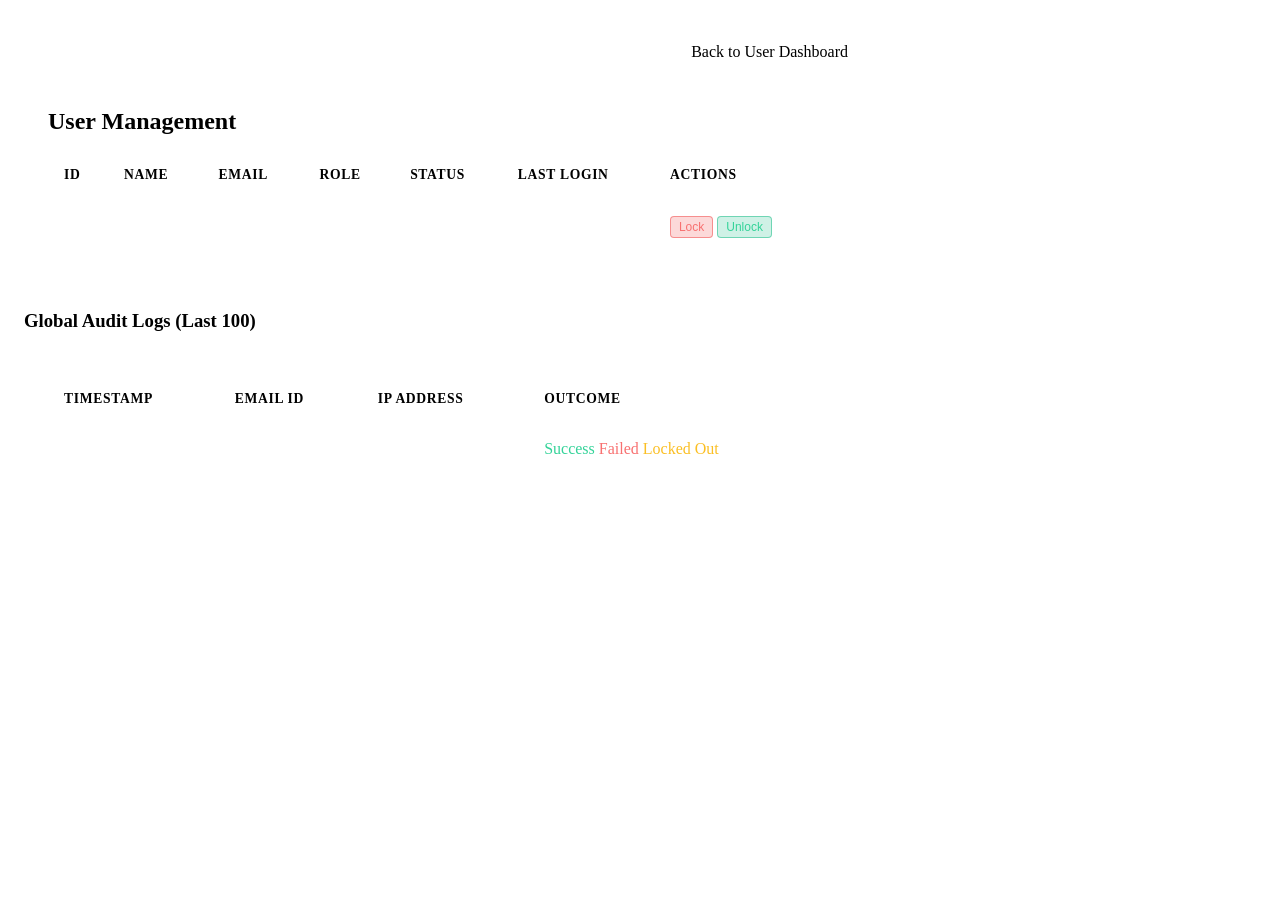
==== src/main/resources/templates/admin-dashboard.html @ e9079fd1 "feat: Batch 1-2 (Features 1-12) - Auth enhancements, admin panel, email verification, avatar support" ====
<!DOCTYPE html>
<html xmlns:th="http://www.thymeleaf.org" lang="en">
<head>
    <meta charset="UTF-8">
    <meta name="viewport" content="width=device-width, initial-scale=1.0">
    <meta name="description" content="LordAuth — Admin Dashboard.">
    <title>LordAuth | Admin Dashboard</title>
    <link rel="stylesheet" href="/css/style.css">
    <style>
        body { align-items: flex-start; padding: 2rem 1rem; }
        .dashboard-nav { width: 100%; max-width: 820px; display: flex; justify-content: space-between; align-items: center; margin-bottom: 1.25rem; padding: 0 0.25rem; }
        .nav-brand { display: flex; align-items: center; gap: 0.6rem; font-weight: 800; font-size: 1.1rem; background: linear-gradient(135deg, var(--primary-light), var(--secondary)); -webkit-background-clip: text; -webkit-text-fill-color: transparent; background-clip: text; }
        .nav-brand span { font-size: 1.3rem; }
        .dashboard-container { max-width: 820px; width: 100%; }
        .table-container { background: var(--bg-card); backdrop-filter: blur(16px); -webkit-backdrop-filter: blur(16px); border: 1px solid var(--glass-border); border-radius: var(--radius-lg); padding: 1.5rem; overflow-x: auto; }
        table { width: 100%; border-collapse: collapse; color: var(--text); }
        th, td { padding: 1rem; text-align: left; border-bottom: 1px solid rgba(255,255,255,0.05); }
        th { color: var(--text-secondary); font-size: 0.85rem; text-transform: uppercase; letter-spacing: 0.05em; font-weight: 600; }
        tr:last-child td { border-bottom: none; }
        .badge { padding: 0.3rem 0.6rem; border-radius: 999px; font-size: 0.75rem; font-weight: 600; }
        .badge.admin { background: rgba(168,85,247,0.15); color: #c084fc; border: 1px solid rgba(168,85,247,0.3); }
        .badge.user { background: rgba(59,130,246,0.15); color: #93c5fd; border: 1px solid rgba(59,130,246,0.3); }
        .badge.locked { background: rgba(239,68,68,0.15); color: #fca5a5; border: 1px solid rgba(239,68,68,0.3); }
        .badge.active { background: rgba(16,185,129,0.15); color: #6ee7b7; border: 1px solid rgba(16,185,129,0.3); }
    </style>
</head>
<body>
    <nav class="dashboard-nav">
        <div class="nav-brand">
            <span>🛡️</span> LordAuth Admin
        </div>
        <a href="/home" style="color: var(--text-secondary); text-decoration: none;">Back to User Dashboard</a>
    </nav>
    <div class="dashboard-container">
        <div class="table-container">
            <h2 style="margin-top: 0; margin-bottom: 1rem; color: var(--text);">User Management</h2>
            <table>
                <thead>
                    <tr>
                        <th>ID</th>
                        <th>Name</th>
                        <th>Email</th>
                        <th>Role</th>
                        <th>Status</th>
                        <th>Last Login</th>
                        <th>Actions</th>
                    </tr>
                </thead>
                <tbody>
                    <tr th:each="u : ${usersList}">
                        <td th:text="'#' + ${u.id}"></td>
                        <td th:text="${u.name}"></td>
                        <td th:text="${u.emailId}"></td>
                        <td>
                            <span th:class="'badge ' + (${u.role == 'ROLE_ADMIN'} ? 'admin' : 'user')" th:text="${u.role}"></span>
                        </td>
                        <td>
                            <span th:class="'badge ' + (${u.isLocked()} ? 'locked' : 'active')" th:text="${u.isLocked() ? 'LOCKED' : 'ACTIVE'}"></span>
                        </td>
                        <td th:text="${u.lastLoginAt != null ? #temporals.format(u.lastLoginAt, 'dd MMM yyyy, HH:mm') : 'Never'}"></td>
                        <td>
                            <form th:if="${!u.isLocked() && u.id != user.id}" action="/admin/lock" method="post" style="display:inline;">
                                <input type="hidden" name="userId" th:value="${u.id}"/>
                                <button type="submit" style="padding: 0.2rem 0.5rem; background: rgba(239,68,68,0.2); color: #f87171; border: 1px solid rgba(239,68,68,0.5); border-radius: 4px; cursor: pointer; font-size: 0.75rem;">Lock</button>
                            </form>
                            <form th:if="${u.isLocked() && u.id != user.id}" action="/admin/unlock" method="post" style="display:inline;">
                                <input type="hidden" name="userId" th:value="${u.id}"/>
                                <button type="submit" style="padding: 0.2rem 0.5rem; background: rgba(16,185,129,0.2); color: #34d399; border: 1px solid rgba(16,185,129,0.5); border-radius: 4px; cursor: pointer; font-size: 0.75rem;">Unlock</button>
                            </form>
                        </td>
                    </tr>
                </tbody>
            </table>
        </div>
        
        <h3 style="margin-top: 2rem; color: var(--text);">Global Audit Logs (Last 100)</h3>
        <div class="table-container">
            <table class="data-table">
                <thead>
                    <tr>
                        <th>Timestamp</th>
                        <th>Email ID</th>
                        <th>IP Address</th>
                        <th>Outcome</th>
                    </tr>
                </thead>
                <tbody>
                    <tr th:each="log : ${auditLogs}">
                        <td th:text="${#temporals.format(log.timestamp, 'dd MMM yyyy, HH:mm')}"></td>
                        <td th:text="${log.email}"></td>
                        <td th:text="${log.ipAddress != null ? log.ipAddress : 'Unknown'}"></td>
                        <td>
                            <span th:if="${log.outcome.name() == 'SUCCESS'}" style="color: #34d399;">Success</span>
                            <span th:if="${log.outcome.name() == 'FAIL'}" style="color: #f87171;">Failed</span>
                            <span th:if="${log.outcome.name() == 'LOCKED'}" style="color: #fbbf24;">Locked Out</span>
                        </td>
                    </tr>
                </tbody>
            </table>
        </div>
    </div>
</body>
</html>
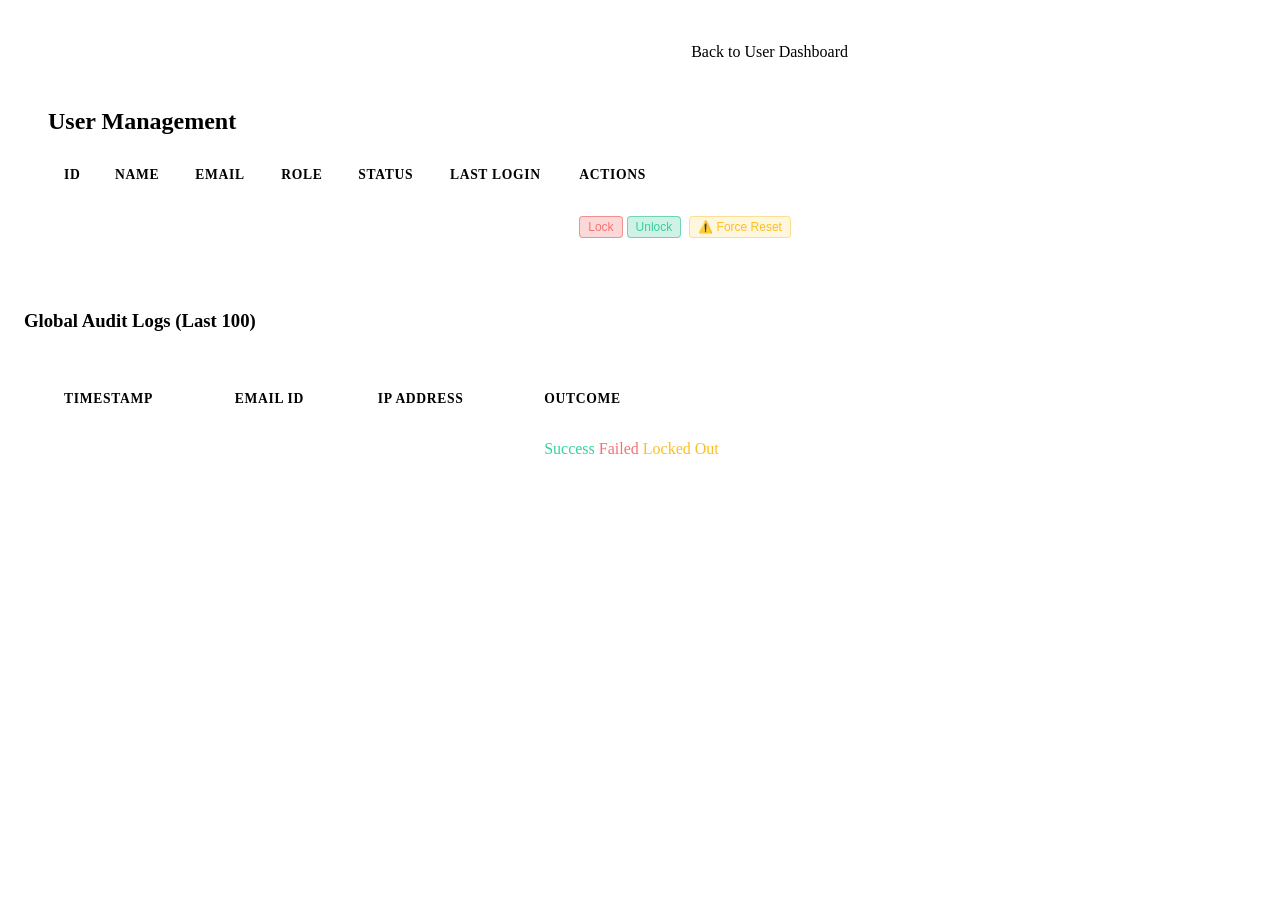
==== commit 2f631396: "feat(14): Force Password Reset by Admin - forcePasswordReset flag, admin action endpoint, OTP redire" ====
--- a/src/main/resources/templates/admin-dashboard.html
+++ b/src/main/resources/templates/admin-dashboard.html
@@ -67,6 +67,10 @@
                                 <input type="hidden" name="userId" th:value="${u.id}"/>
                                 <button type="submit" style="padding: 0.2rem 0.5rem; background: rgba(16,185,129,0.2); color: #34d399; border: 1px solid rgba(16,185,129,0.5); border-radius: 4px; cursor: pointer; font-size: 0.75rem;">Unlock</button>
                             </form>
+                            <form th:if="${u.id != user.id}" action="/admin/force-reset" method="post" style="display:inline; margin-left: 4px;">
+                                <input type="hidden" name="userId" th:value="${u.id}"/>
+                                <button type="submit" style="padding: 0.2rem 0.5rem; background: rgba(251,191,36,0.15); color: #fbbf24; border: 1px solid rgba(251,191,36,0.4); border-radius: 4px; cursor: pointer; font-size: 0.75rem;" th:title="${u.forcePasswordReset ? 'Reset already flagged' : 'Force password reset on next login'}">⚠️ Force Reset</button>
+                            </form>
                         </td>
                     </tr>
                 </tbody>
